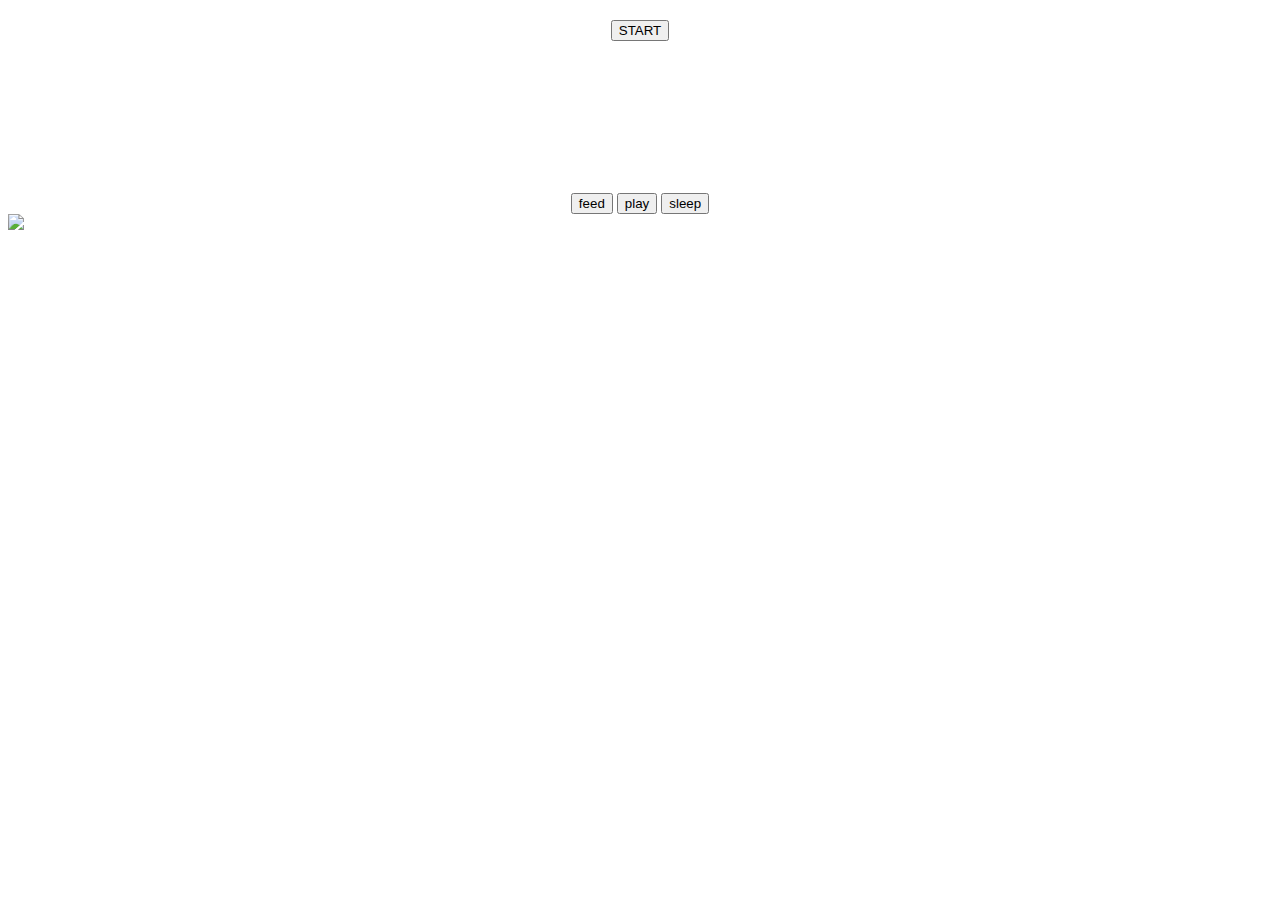
==== index.html @ 4921b93d "update" ====
<!DOCTYPE html>
<html lang="en" dir="ltr">
  <head>
    <meta charset="utf-8">
    <title>Tamagotchi</title>
    <link rel="stylesheet" href="css/style.css">
  </head>
  <body>
    <h2 id="name"></h2>

    <div class="menu_buttons">
      <input id="start" type="button" value="START" onclick="start()">
    </div>
    <div id="ageCounter">
    <p id="age">age</p>
  </div>
    <div class="info">
        <p id="hunger">hunger</p>
        <p id="boredom">boredom</p>
        <p id="sleepiness">sleepiness</p>
    </div>
    <div class="action_buttons">
<input type="button" value="feed" onclick="tommie.eat()">
<input type="button" value="play" onclick="tommie.play()">
<input type="button" value="sleep" onclick="tommie.sleep()">
    </div>

    <div class="tommie">
    <img src="/Users/owner/Desktop/SEcourse/sei/projects/mini-project-0.1/tamagotchi/img/[base64].jpeg" alt="birdie" style="width:50px;height:50px;>
    
    <script type="text/javascript" src=js/app.js></script>

  </body>
</html>
---- css/style.css ----
body {
  color: white;
  background: url("/Users/owner/Desktop/SEcourse/sei/projects/mini-project-0.1/tamagotchi/img/michael-krahn-eGD69I3ODC4-unsplash.jpg");
  /* Photo by <a href="https://unsplash.com/@michael_g_krahn?utm_source=unsplash&utm_medium=referral&utm_content=creditCopyText">Michael Krahn</a> on <a href="https://unsplash.com/s/photos/forest?utm_source=unsplash&utm_medium=referral&utm_content=creditCopyText">Unsplash</a> */
  background-repeat: no-repeat;
  background-size: cover;
  text-align: center;
}
.info {

}
.action_buttons {

}
.tommie {

  width: 10px;
  height: 10px;
  background: grey;
  position: relative;
  animation-name: tommie;
  animation-duration: 10s;
  animation-iteration-count: infinite;
}

@keyframes tommie {
  0%   {left:0px; top:200px;}
  20%  {left:200px; top:200px;}
  40%  {left:400px; top:200px;}
  60%  {left:600px; top:200px;}
  80%  {left:800px; top:200px;}
  100% {left:1200px; top:200px;}
}
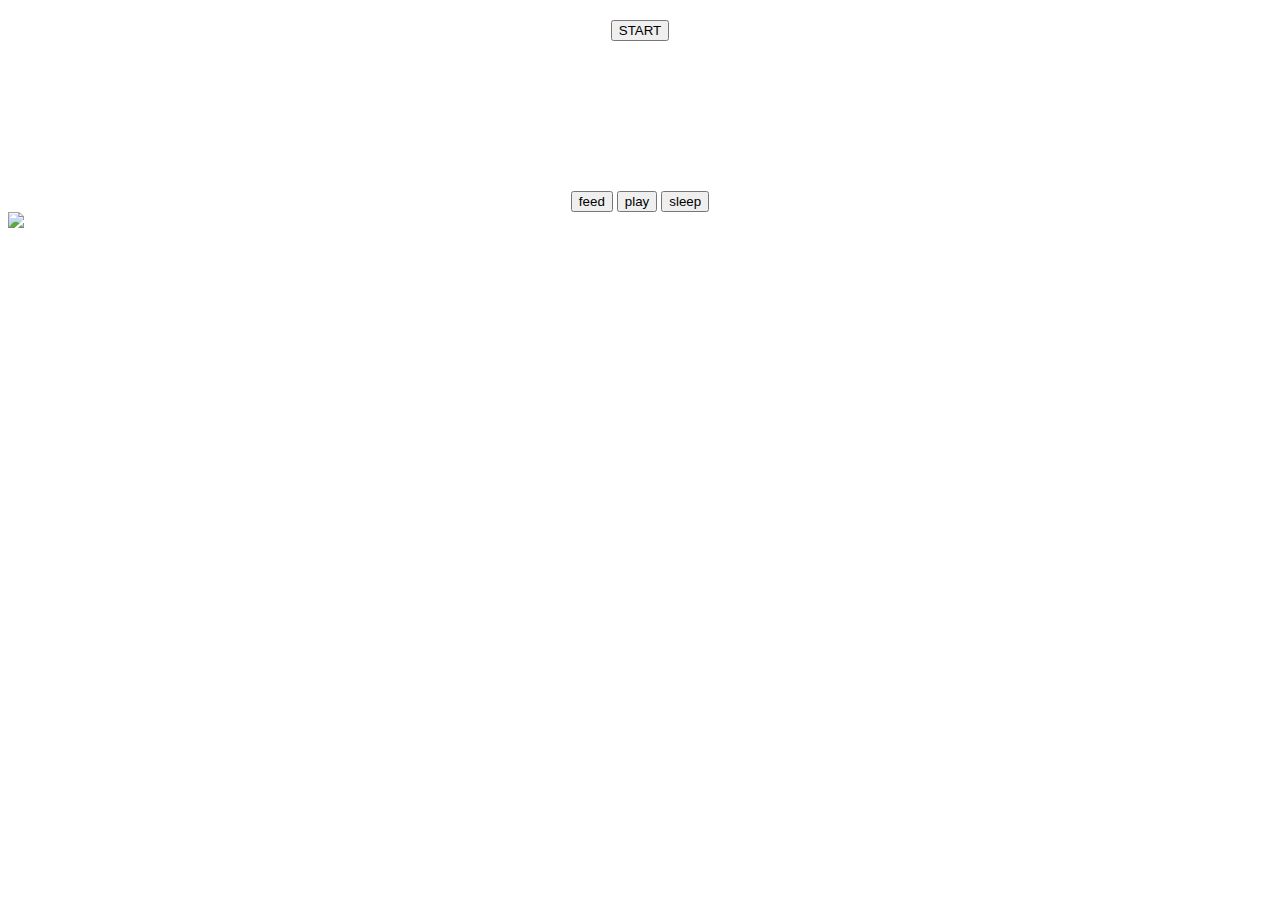
==== commit 676ab9b7: "update" ====
--- a/index.html
+++ b/index.html
@@ -26,8 +26,8 @@
     </div>
 
     <div class="tommie">
-    <img src="/Users/owner/Desktop/SEcourse/sei/projects/mini-project-0.1/tamagotchi/img/[base64].jpeg" alt="birdie" style="width:50px;height:50px;>
-    
+      <img src="/Users/owner/Desktop/SEcourse/sei/projects/mini-project-0.1/img/Flying-Forest-Transparent-Birds-Flying-Bird-5922436.png" alt="birdie" style=width:50px;height:50px;>
+    </div>
     <script type="text/javascript" src=js/app.js></script>
 
   </body>
--- a/css/style.css
+++ b/css/style.css
@@ -1,33 +1,40 @@
 body {
   color: white;
-  background: url("/Users/owner/Desktop/SEcourse/sei/projects/mini-project-0.1/tamagotchi/img/michael-krahn-eGD69I3ODC4-unsplash.jpg");
+  background: url("/Users/owner/Desktop/SEcourse/sei/projects/mini-project-0.1/img/michael-krahn-eGD69I3ODC4-unsplash.jpg");
   /* Photo by <a href="https://unsplash.com/@michael_g_krahn?utm_source=unsplash&utm_medium=referral&utm_content=creditCopyText">Michael Krahn</a> on <a href="https://unsplash.com/s/photos/forest?utm_source=unsplash&utm_medium=referral&utm_content=creditCopyText">Unsplash</a> */
   background-repeat: no-repeat;
   background-size: cover;
   text-align: center;
 }
 .info {
+  height: 100px;
 
 }
 .action_buttons {
 
+
 }
 .tommie {
 
-  width: 10px;
-  height: 10px;
+  width: 0px;
+  height: 0px;
   background: grey;
   position: relative;
   animation-name: tommie;
-  animation-duration: 10s;
+  animation-duration: 30s;
   animation-iteration-count: infinite;
 }
 
 @keyframes tommie {
   0%   {left:0px; top:200px;}
-  20%  {left:200px; top:200px;}
-  40%  {left:400px; top:200px;}
-  60%  {left:600px; top:200px;}
-  80%  {left:800px; top:200px;}
-  100% {left:1200px; top:200px;}
+  10%  {left:100px; top:200px;}
+  20%  {left:300px; top:200px;}
+  30%  {left:500px; top:200px;}
+  40%  {left:700px; top:200px;}
+  50%  {left:900px; top:200px;}
+  60% {left:1000px; top:200px;}
+  70% {left:1200px; top:200px;}
+  80% {left:1300px; top:200px;}
+  90% {left:1400px; top:200px;}
+  100%{left:1500px; top:200px;}
 }
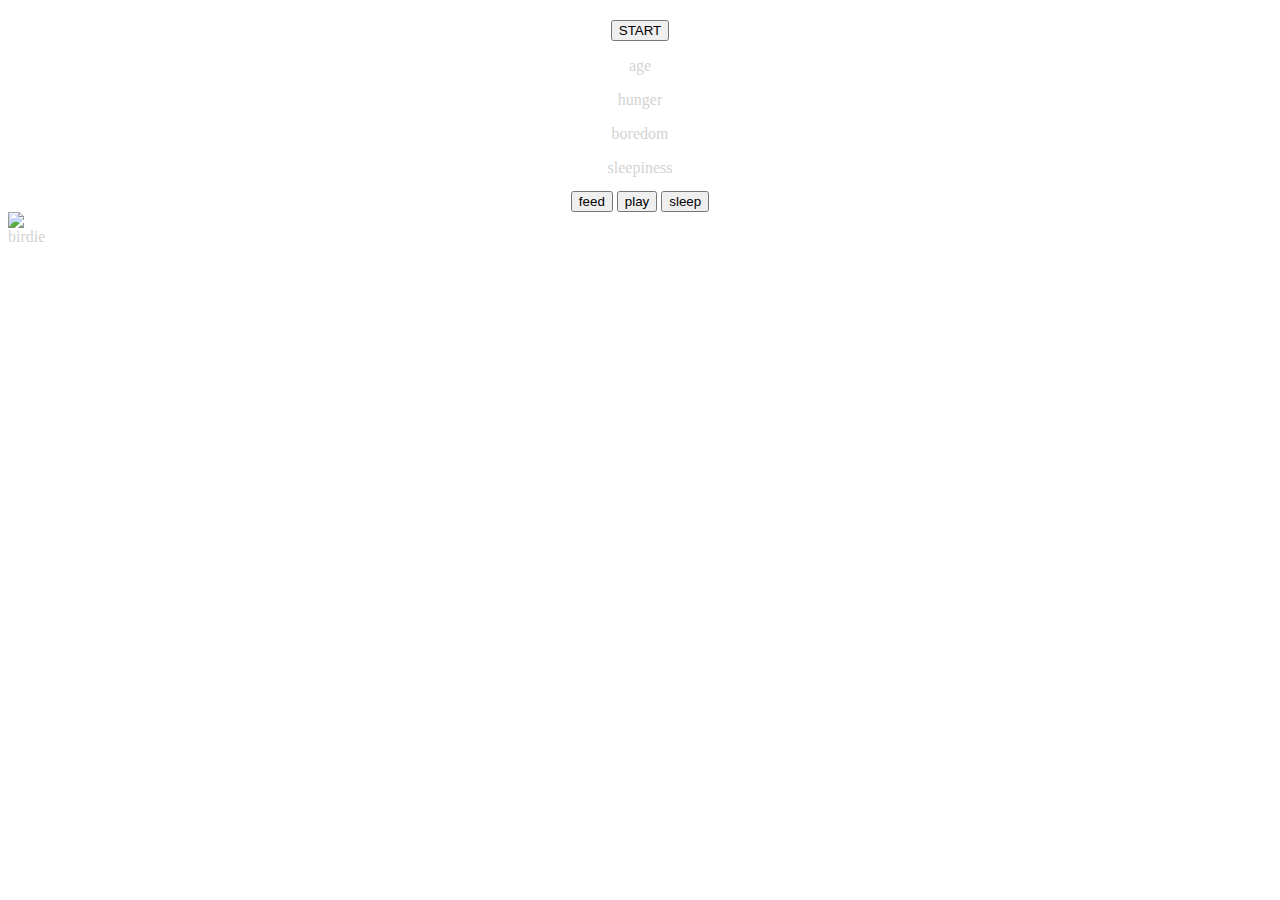
==== commit f993a755: "update" ====
--- a/index.html
+++ b/index.html
@@ -26,7 +26,7 @@
     </div>
 
     <div class="tommie">
-      <img src="/Users/owner/Desktop/SEcourse/sei/projects/mini-project-0.1/img/Flying-Forest-Transparent-Birds-Flying-Bird-5922436.png" alt="birdie" style=width:50px;height:50px;>
+      <img src="/Users/owner/Desktop/SEcourse/sei/projects/mini-project-0.1/img/Flying-Forest-Transparent-Birds-Flying-Bird-5922436.png" alt="birdie" style=width:150px;height:150px;>
     </div>
     <script type="text/javascript" src=js/app.js></script>
 
--- a/css/style.css
+++ b/css/style.css
@@ -1,5 +1,5 @@
 body {
-  color: white;
+  color: lightgrey;
   background: url("/Users/owner/Desktop/SEcourse/sei/projects/mini-project-0.1/img/michael-krahn-eGD69I3ODC4-unsplash.jpg");
   /* Photo by <a href="https://unsplash.com/@michael_g_krahn?utm_source=unsplash&utm_medium=referral&utm_content=creditCopyText">Michael Krahn</a> on <a href="https://unsplash.com/s/photos/forest?utm_source=unsplash&utm_medium=referral&utm_content=creditCopyText">Unsplash</a> */
   background-repeat: no-repeat;
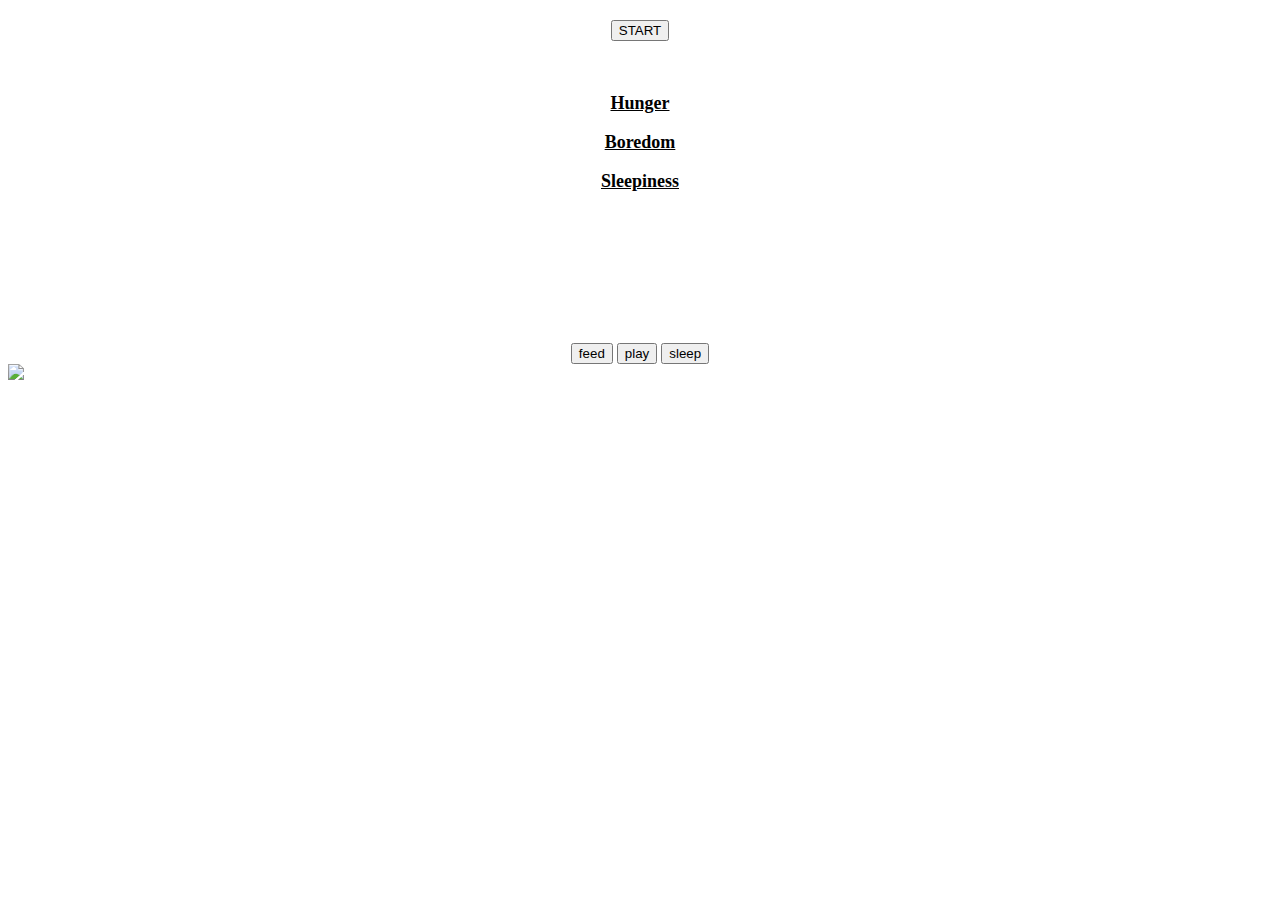
==== commit 237465fb: "added some more css" ====
--- a/index.html
+++ b/index.html
@@ -12,12 +12,12 @@
       <input id="start" type="button" value="START" onclick="start()">
     </div>
     <div id="ageCounter">
-    <p id="age">age</p>
+    <p>AGE</p><p id="age"></p>
   </div>
     <div class="info">
-        <p id="hunger">hunger</p>
-        <p id="boredom">boredom</p>
-        <p id="sleepiness">sleepiness</p>
+    <p>Hunger</p> <p id="hunger"></p>
+    <p>Boredom</p> <p id="boredom"></p>
+    <p>Sleepiness</p> <p id="sleepiness"></p>
     </div>
     <div class="action_buttons">
 <input type="button" value="feed" onclick="tommie.eat()">
--- a/css/style.css
+++ b/css/style.css
@@ -1,5 +1,5 @@
 body {
-  color: lightgrey;
+  color: white;
   background: url("/Users/owner/Desktop/SEcourse/sei/projects/mini-project-0.1/img/michael-krahn-eGD69I3ODC4-unsplash.jpg");
   /* Photo by <a href="https://unsplash.com/@michael_g_krahn?utm_source=unsplash&utm_medium=referral&utm_content=creditCopyText">Michael Krahn</a> on <a href="https://unsplash.com/s/photos/forest?utm_source=unsplash&utm_medium=referral&utm_content=creditCopyText">Unsplash</a> */
   background-repeat: no-repeat;
@@ -7,15 +7,16 @@
   text-align: center;
 }
 .info {
+  color: black;
+  font-size: 18px;
+  font-weight: bold;
+  text-decoration: underline;
   height: 100px;
-
 }
 .action_buttons {
-
-
+  padding-top: 150px;
 }
 .tommie {
-
   width: 0px;
   height: 0px;
   background: grey;
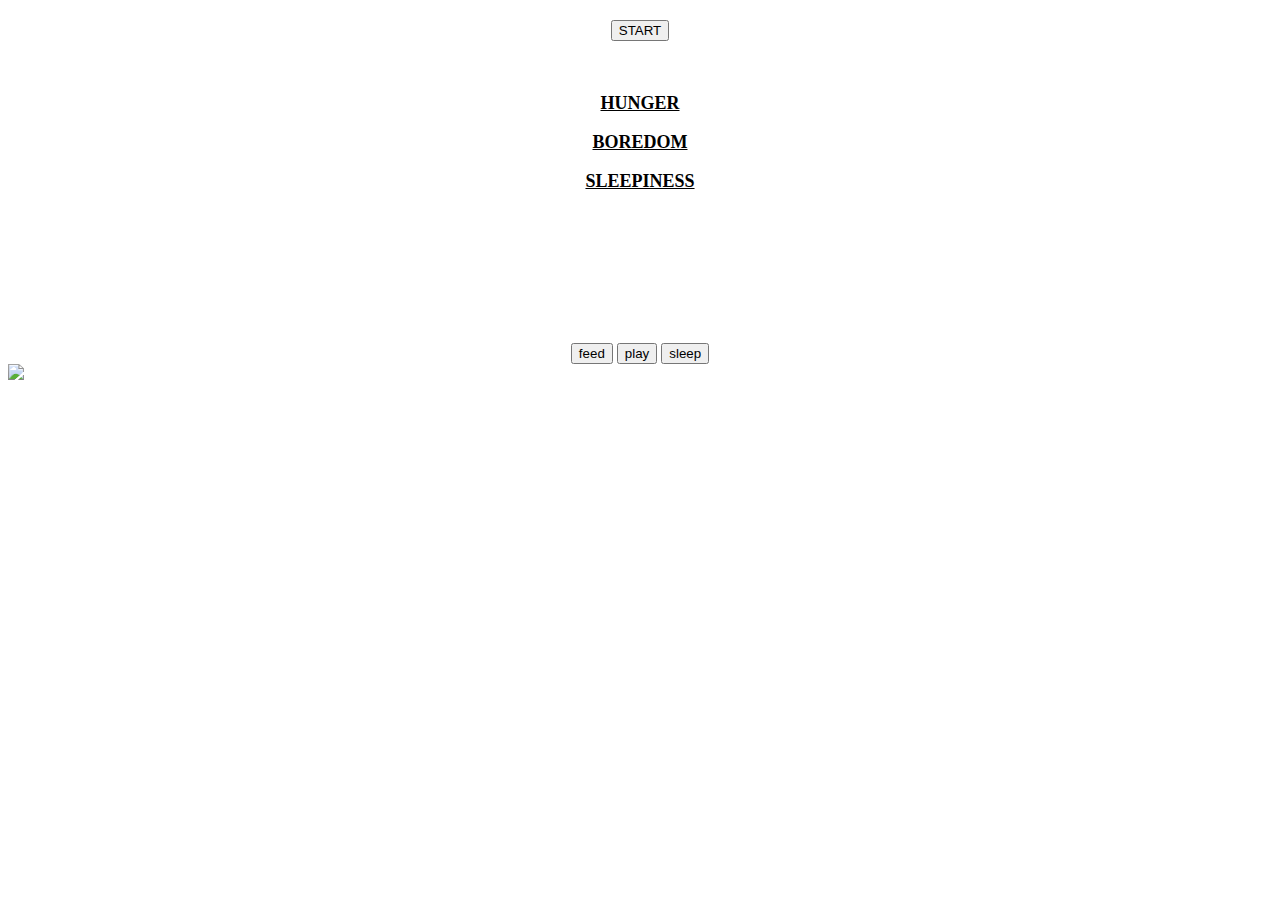
==== commit e815d6e0: "update" ====
--- a/index.html
+++ b/index.html
@@ -15,9 +15,9 @@
     <p>AGE</p><p id="age"></p>
   </div>
     <div class="info">
-    <p>Hunger</p> <p id="hunger"></p>
-    <p>Boredom</p> <p id="boredom"></p>
-    <p>Sleepiness</p> <p id="sleepiness"></p>
+    <p>HUNGER</p> <p id="hunger"></p>
+    <p>BOREDOM</p> <p id="boredom"></p>
+    <p>SLEEPINESS</p> <p id="sleepiness"></p>
     </div>
     <div class="action_buttons">
 <input type="button" value="feed" onclick="tommie.eat()">
